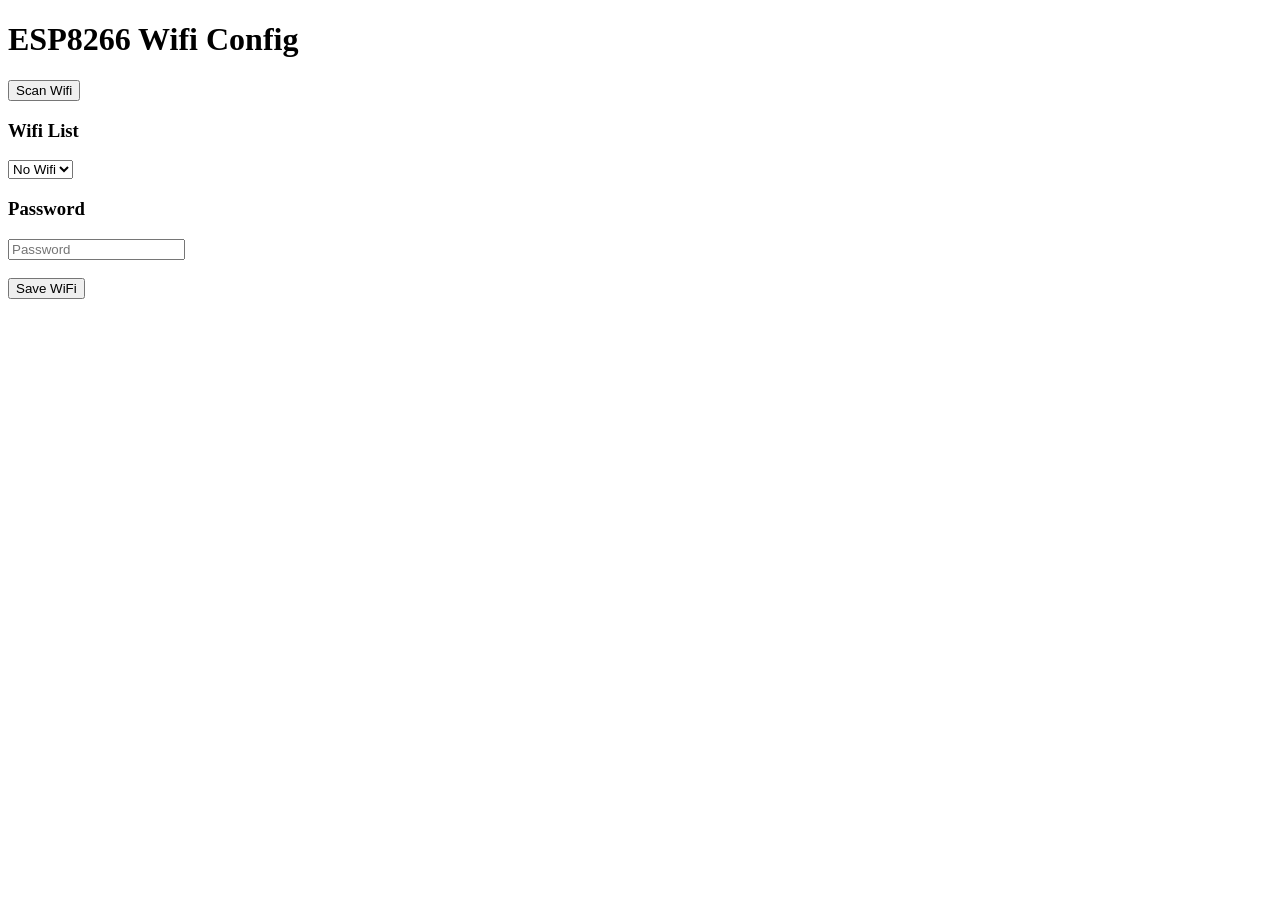
==== esp8266-buzzer/data/index.html @ c9006403 "+ Update connect wifi" ====
<!DOCTYPE html>
<html lang="en">

<head>
    <meta charset="UTF-8">
    <meta name="viewport" content="width=device-width, initial-scale=1.0">
    <title>ESP8266 Config</title>
</head>

<body>
    <h1>ESP8266 Wifi Config</h1>

    <button onclick="scanWifi()">Scan Wifi</button>

    <h3>Wifi List</h3>

    <select id="ssidSelect">
        <option value="">No Wifi</option>
    </select>

    <h3>Password</h3>

    <input id="passwordInput" type="password" placeholder="Password">

    <br><br>

    <button onclick="saveWifi()">Save WiFi</button>

    <p id="message"></p>

    <script src="/app.js"></script>

</body>

</html>
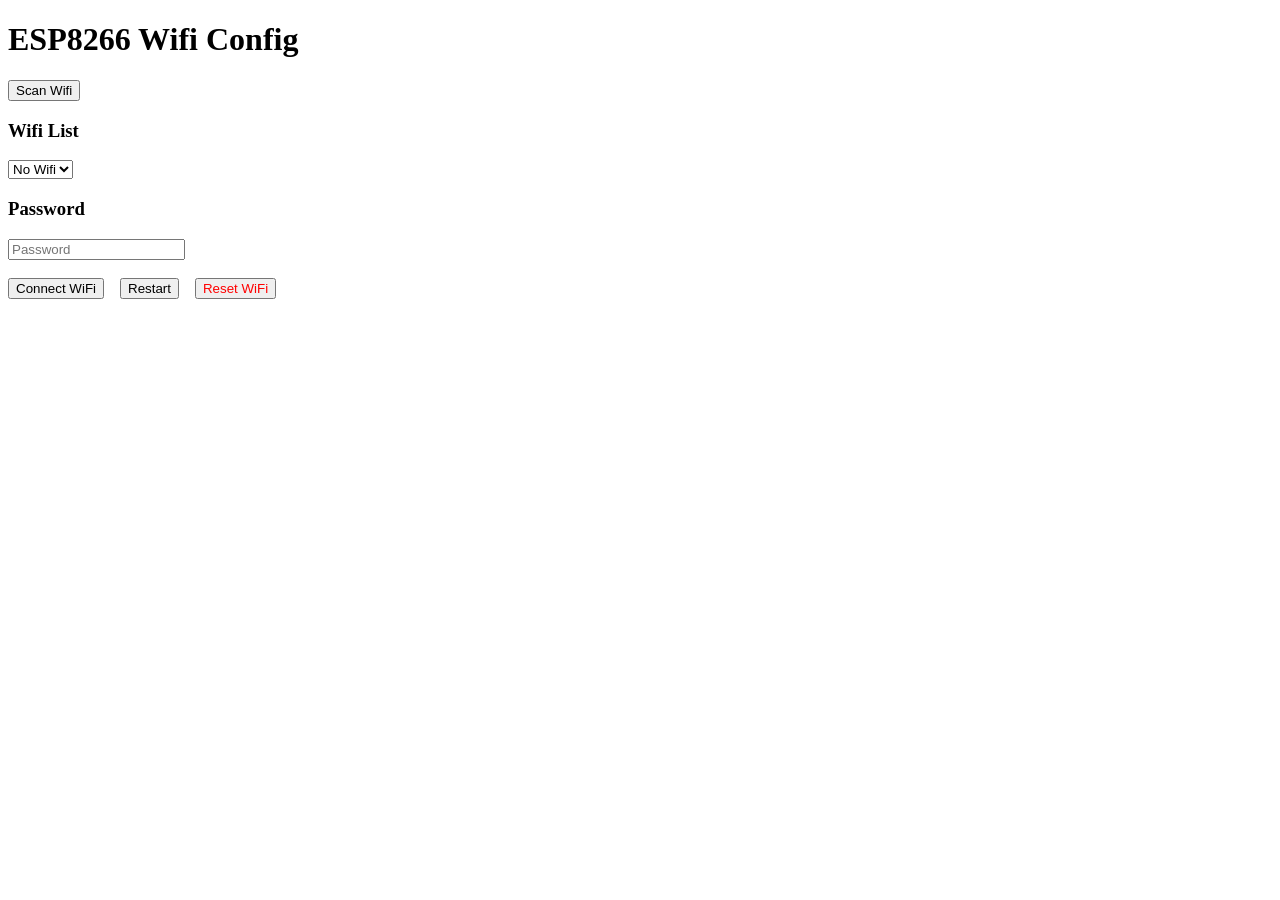
==== commit 5ba0fe6c: "+ Add restart and reset device button" ====
--- a/esp8266-buzzer/data/index.html
+++ b/esp8266-buzzer/data/index.html
@@ -24,7 +24,9 @@
 
     <br><br>
 
-    <button onclick="saveWifi()">Save WiFi</button>
+    <button onclick="saveWifi()">Connect WiFi</button>
+    <button onclick="restartDevice()" style="margin-left:12px;">Restart</button>
+    <button onclick="resetWifi()" style="margin-left:12px;color:red;">Reset WiFi</button>
 
     <p id="message"></p>
 
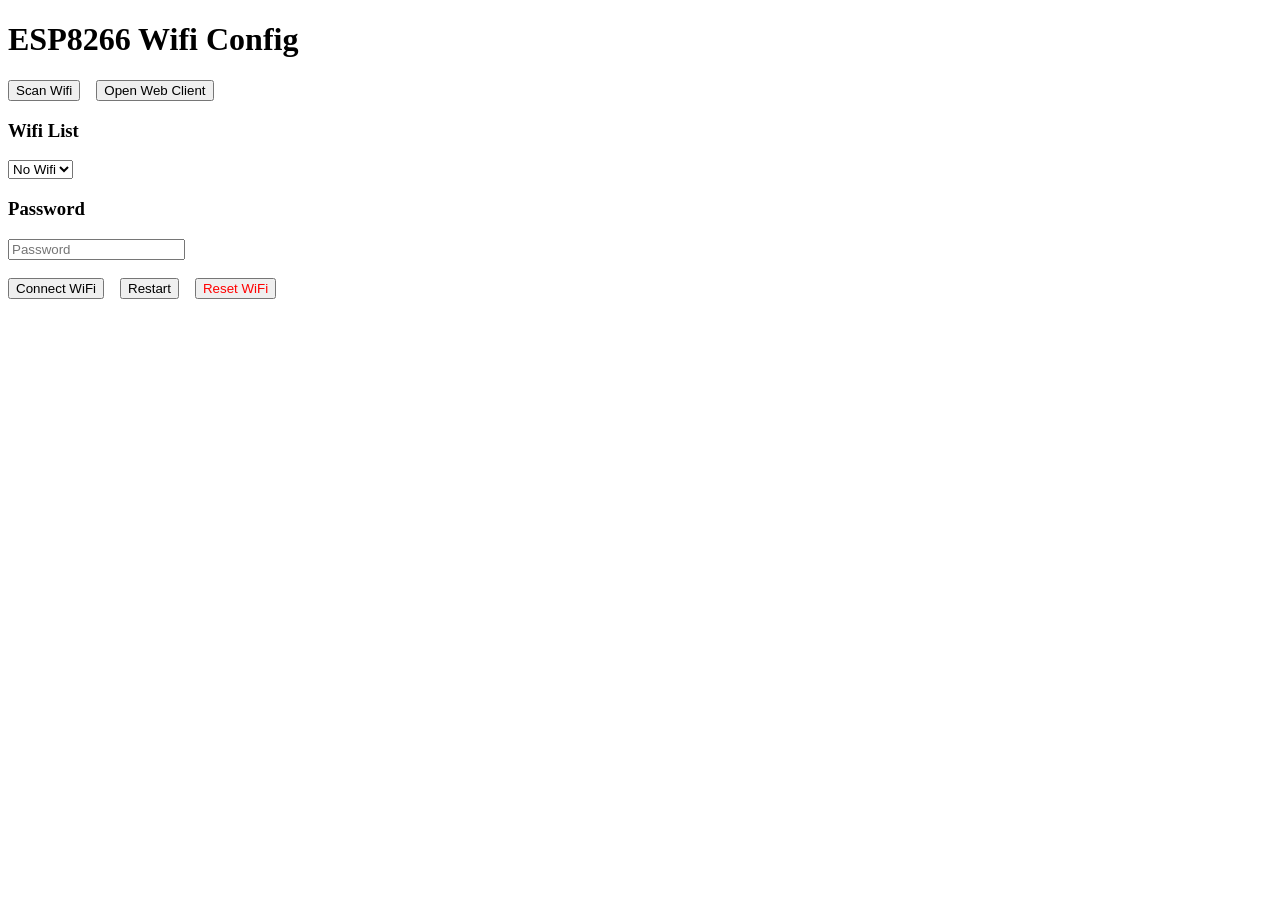
==== commit d1fe648d: "+ Add web notice" ====
--- a/esp8266-buzzer/data/index.html
+++ b/esp8266-buzzer/data/index.html
@@ -11,6 +11,11 @@
     <h1>ESP8266 Wifi Config</h1>
 
     <button onclick="scanWifi()">Scan Wifi</button>
+
+    <!-- Button to open web-client UI served from /web-client -->
+    <button onclick="window.location.href='web-client/index.html'" style="margin-left:12px;">
+        Open Web Client
+    </button>
 
     <h3>Wifi List</h3>
 
